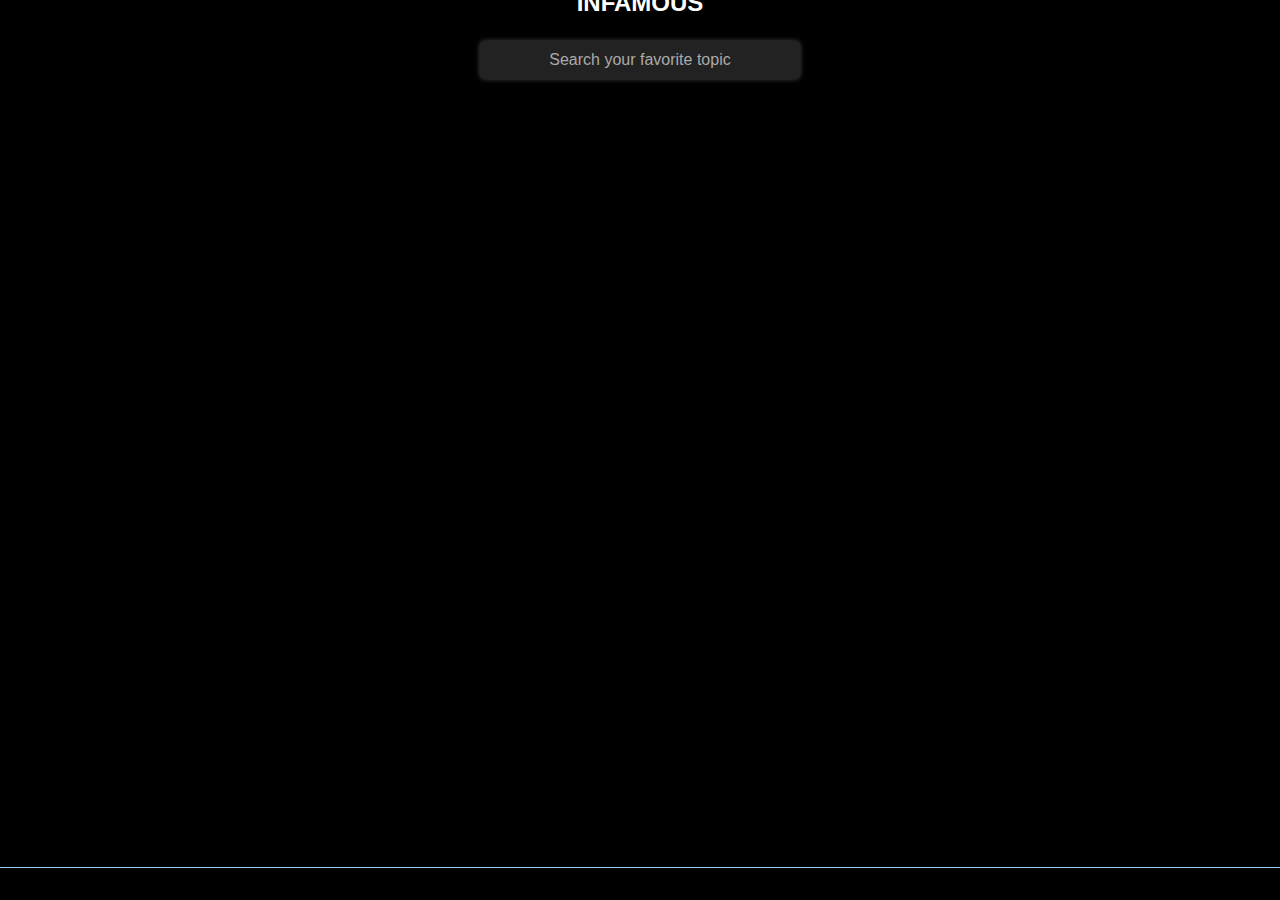
==== index.html @ 162b4e2d "Update index.html" ====
<!DOCTYPE html>
<html>
<head>
  <title>Redirect Page</title>
  <script>
    window.onload = function() {
      window.location.href = "/static/"; // Replace with your desired URL
    };
  </script>
</head>
<body>
  <h1>Redirecting...</h1>
  
</body>
</html>
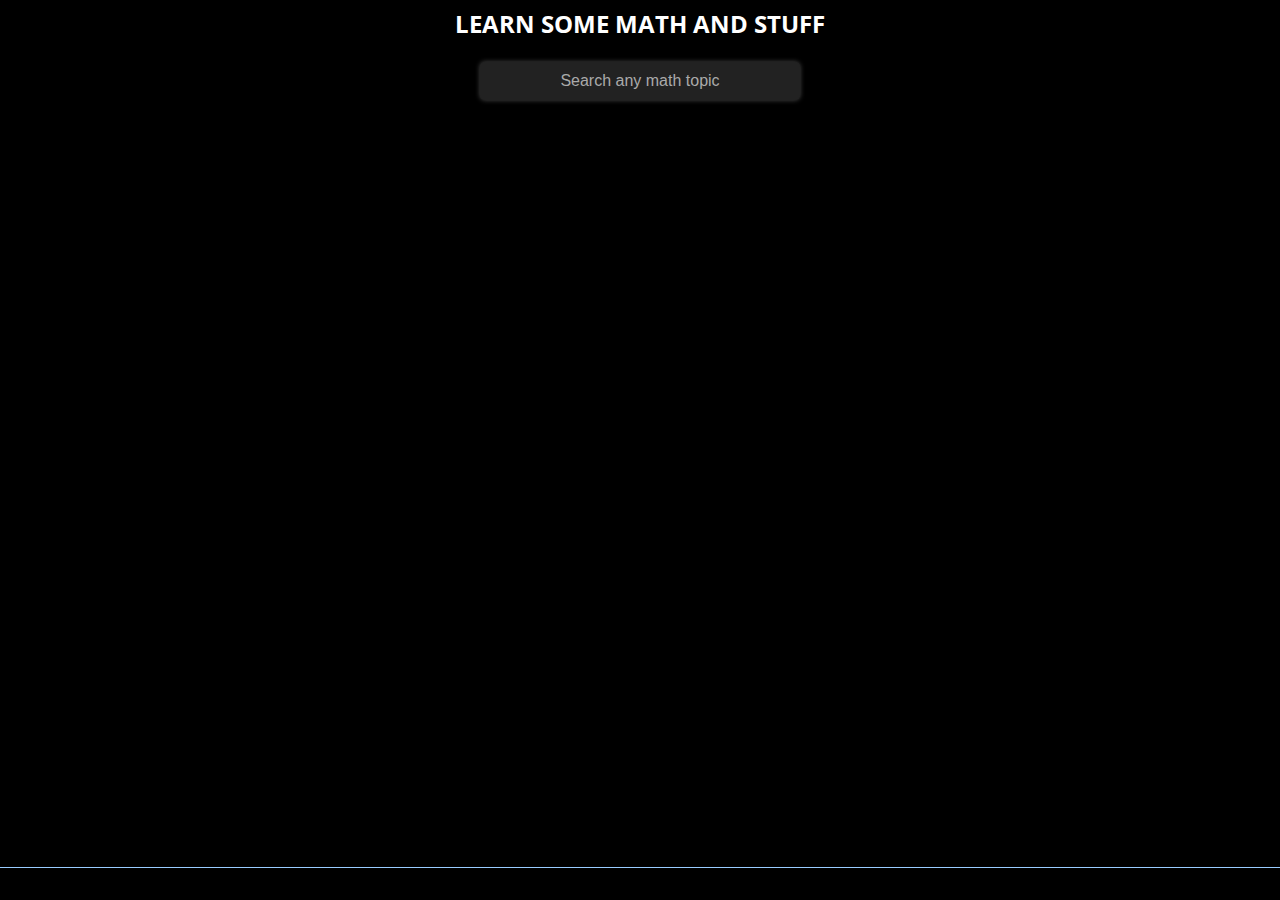
==== commit 7dbb4d94: "wsedrfg" ====
--- a/index.html
+++ b/index.html
@@ -7,9 +7,19 @@
       window.location.href = "/static/"; // Replace with your desired URL
     };
   </script>
+  <style>
+    body{
+      background-color: white;
+      margin: 20px;
+    }
+    h1{
+      color: white;
+      font-family: sans-serif;
+    }
+  </style>
 </head>
 <body>
-  <h1>Redirecting...</h1>
+  <h1>Loading</h1>
   
 </body>
 </html>
